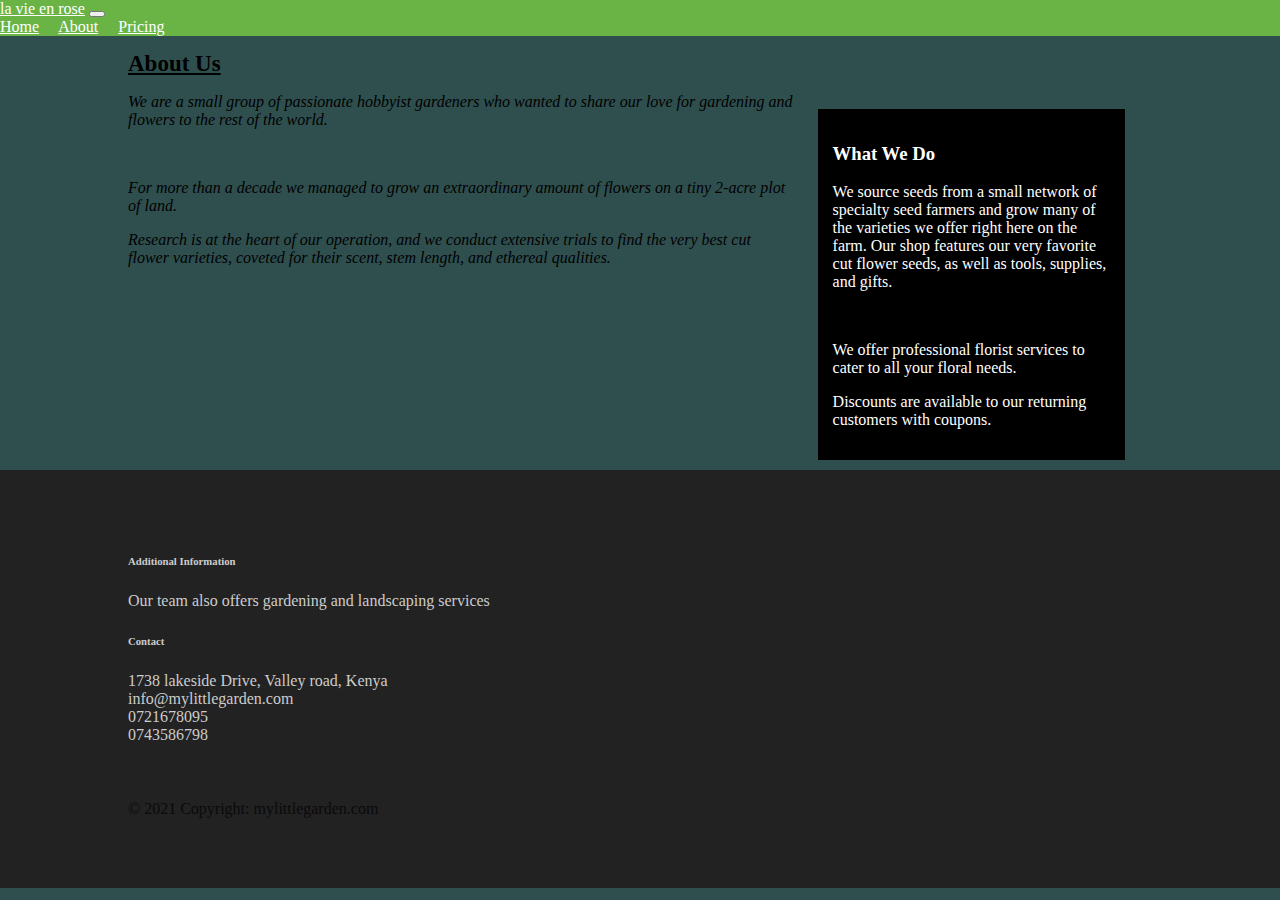
==== about.html @ 9e9d558f "first commit" ====
<!doctype html>
<html lang="en">
<head>
    <!-- Required meta tags -->
    <meta charset="utf-8">
    <meta name="viewport" content="width=device-width, initial-scale=1">

    <!-- Bootstrap CSS -->
    <link href="https://cdn.jsdelivr.net/npm/bootstrap@5.1.3/dist/css/bootstrap.min.css" rel="stylesheet" integrity="sha384-1BmE4kWBq78iYhFldvKuhfTAU6auU8tT94WrHftjDbrCEXSU1oBoqyl2QvZ6jIW3" crossorigin="anonymous">
    <link rel="stylesheet" href="main.css">
    <title>life in rosy hues</title>
</head>
<body>
<nav class="navbar navbar-expand-lg navbar-dark bg-dark">
    <div class="container-fluid">
        <a class="navbar-brand" href="#">la vie en rose</a>
        <button class="navbar-toggler" type="button" data-bs-toggle="collapse" data-bs-target="#navbarNavAltMarkup" aria-controls="navbarNavAltMarkup" aria-expanded="false" aria-label="Toggle navigation">
            <span class="navbar-toggler-icon"></span>
        </button>
        <div class="collapse navbar-collapse" id="navbarNavAltMarkup">
            <div class="navbar-nav">
                <a class="nav-link" href="index.html">Home</a>
                <a class="nav-link active" aria-current="page" href="about.html">About</a>
                <a class="nav-link" href="pricing.html">Pricing</a>
            </div>
        </div>
    </div>
</nav>
<section id="main">
    <div class="container">
        <article id="main-col">
            <h1 class="page-title">About Us</h1>
            <p><i>We are a small group of passionate hobbyist gardeners who wanted to share our love for gardening and flowers to the rest of the world.</i>

            </p><br>
            <p><i>For more than a decade we managed to grow an extraordinary amount of flowers on a tiny 2-acre plot of land.</i> </p>
            <p><i>Research is at the heart of our operation, and we conduct extensive trials to find the very best cut flower varieties,
                coveted for their scent, stem length, and ethereal qualities.</i>

            </p>


        </article>
        <aside id="sidebar">
            <div class="dark">
                <h3>What We Do</h3>
                <p>We source seeds from a small network of specialty seed farmers and grow many of the varieties we offer right here on the farm.
                    Our shop features our very favorite cut flower seeds, as well as tools, supplies, and gifts. </p>
                <br>
                <p>We offer professional florist services to cater to all your floral needs.</p>
                <p></p>
                <p>Discounts are available to our returning customers with coupons.</p>
            </div>

        </aside>

    </div>
</section>
<footer class="page-footer">
    <div class="container">
        <div class="row">
            <div class="col-lg-8 col-md-8 col-sm-12">
                <h6 class="text-uppercase font-weight-bold">Additional Information</h6>
                <p>Our team also offers gardening and landscaping services</p>
            </div>
            <div class="col-lg-4 col-md-4 col-sm-12">
                <h6 class="text-uppercase font-weight-bold">Contact</h6>
                <p>1738 lakeside Drive,  Valley road, Kenya
                    <br/>info@mylittlegarden.com
                    <br/>0721678095
                    <br/>0743586798</p>
            </div>
            <div>
                <div class="footer-copyright text-center">© 2021 Copyright: mylittlegarden.com</div>
</footer>

<script src="main.js"></script>






<!-- Optional JavaScript; choose one of the two! -->

<!-- Option 1: Bootstrap Bundle with Popper -->
<script src="jquery-3.5.1.min.js"></script>
<script src="https://cdn.jsdelivr.net/npm/bootstrap@5.1.3/dist/js/bootstrap.bundle.min.js" integrity="sha384-ka7Sk0Gln4gmtz2MlQnikT1wXgYsOg+OMhuP+IlRH9sENBO0LRn5q+8nbTov4+1p" crossorigin="anonymous"></script>

<!-- Option 2: Separate Popper and Bootstrap JS -->
<!--
<script src="https://cdn.jsdelivr.net/npm/@popperjs/core@2.10.2/dist/umd/popper.min.js" integrity="sha384-7+zCNj/IqJ95wo16oMtfsKbZ9ccEh31eOz1HGyDuCQ6wgnyJNSYdrPa03rtR1zdB" crossorigin="anonymous"></script>
<script src="https://cdn.jsdelivr.net/npm/bootstrap@5.1.3/dist/js/bootstrap.min.js" integrity="sha384-QJHtvGhmr9XOIpI6YVutG+2QOK9T+ZnN4kzFN1RtK3zEFEIsxhlmWl5/YESvpZ13" crossorigin="anonymous"></script>
-->
</body>
</html>
---- main.css ----
body {
    padding: 0;
    margin: 0;
    background: #f2f6e9;
}
.navbar {
    background:#6ab446;
}
.nav-link,
.navbar-brand {
    color: #fff;
    cursor: pointer;
}
.nav-link {
    margin-right: 1em !important;
}
.nav-link:hover {
    color: #000;
}
.navbar-collapse {
    justify-content: flex-end;
}
.header {
    background-image: url('assets/images/backg.jpg');
    background-size: cover;
    background-position: center;
    position: relative;
}
.overlay {
    position: absolute;
    min-height: 100%;
    min-width: 100%;
    left: 0;
    top: 0;
    background: rgba(0, 0, 0, 0.6);
}
.description {
    left: 50%;
    position: absolute;
    top: 45%;
    transform: translate(-50%, -55%);
    text-align: center;
}
.description h1 {
    color: #6ab446;
}
.description p {
    color: #fff;
    font-size: 1.3rem;
    line-height: 1.5;
}
.description button {
    border:1px solid #6ab446;
    background:#6ab446;
    border-radius: 0;
    color:#fff;
}
.description button:hover {
    border:1px solid #fff;
    background:#fff;
    color:#000;
}
.page-footer {
    background-color: #222;
    color: #ccc;
    padding: 60px 0 30px;
}
.footer-copyright {
    color: #0a0a0a;
    padding: 40px 0;
}


body{
    font: 17px/1.5/Times New Roman;
    padding: 0;
    margin: 0;
    background-color: darkslategray;
}
/* global*/

.container{
    width: 80%;
    margin: auto;
    overflow: hidden;
}

ul{
    padding: 0;
    margin: 0;
}
.button_1{
    height: 38px;
    background: orangered;
    border: none;
    color: white;
    padding-left: 20px;
    padding-right: 20px;

}

.dark{
    padding: 15px;
    background-color: black;
    color: white;
    margin-top: 10px;
    margin-bottom: 10px;
}
/*header*/

header{
    background-color: darkslategrey;
    color: white;
    padding-top: 30px;
    min-height: 70px;
    border-bottom: orangered 3px solid;
}
header a{
    color: white;
    text-decoration: none;
    text-transform: uppercase;
    font-size: 16px;
}


header li{
    float:left;
    display: inline;
    padding: 0 20px 0 20px;

}

header #branding{
    float: left;
}

header #branding h1{
    margin: 0;
}

header nav{
    float: right;
    margin-top: 10px;
}

header .highlight, header .current a{
    color: orangered;
    font-weight: bold;
}

header a:hover{
    color: dimgrey;
    font-weight: bold;
}


#showcase h1{
    margin-top: 100px;
    font-size: 50px;
    margin-bottom: 10px;
}
#showcase p{
    font-size: 26px;
}
#newsletter{
    padding: 15px;
    color: white;
    background-color: darkslategrey;
}

#newsletter h1{
    float: left;
}
#newsletter form {
    float: right;
    margin-top: 13px;
}
#newsletter input[type="email"]{
    padding: 4px;
    height: 25px;
    width: 250px;
}
/*boxes*/

#boxes{
    margin-top: 20px;
}
.box{
    float: left;
    text-align: center;
    width: 30%;
    padding: 10px;
}

.box img{
    width: 90px;
}
/*sidebar*/
aside#sidebar{
    float: left;
    width: 30%;
    margin-top: 63px;
    padding-left: 12px;
}
#sidebar .quote input, #sidebar .quote textarea{
    width: 90%;
    padding: 10px;
}
/*Main*/
article#main-col{
    float: left;
    width: 65%;
    padding-right: 12px;
}
#main h1{
    font-size: 23px;
    text-decoration: underline;
}
ul#services li{
    list-style: none;
    padding: 20px;
    background-color: darkgray;
    color: white;
    margin-top: 5px;
    border: 2px solid gray;

}

/*Media Queries*/
@media (max-width: 768px) {
    header#branding, header nav,
    header nav li,
    #newsletter h1,
    #newsletter form{
        float: none;
        text-align: center;
        width: 100%;
    }
    header{
        padding-bottom: 20px;
    }
    #showcase h1{
        margin-top: 40px;
    }
    #newsletter button{
        display: block;
        width: 100%;
    }
    #newsletter form input[type="email"]{
        width: 100%;
        margin-bottom: 5px;
    }
}
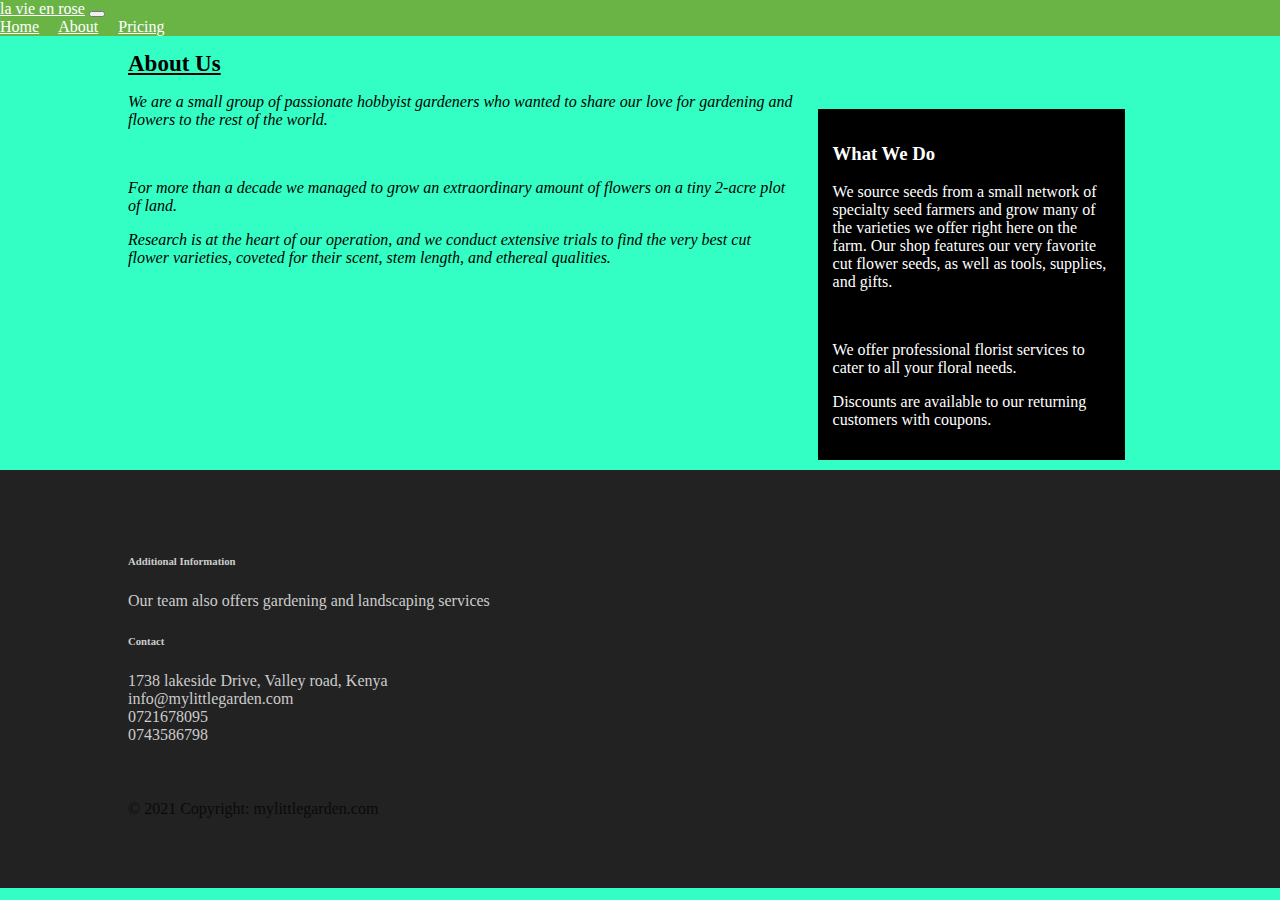
==== commit 1060305e: "final changes" ====
--- a/about.html
+++ b/about.html
@@ -8,6 +8,11 @@
     <!-- Bootstrap CSS -->
     <link href="https://cdn.jsdelivr.net/npm/bootstrap@5.1.3/dist/css/bootstrap.min.css" rel="stylesheet" integrity="sha384-1BmE4kWBq78iYhFldvKuhfTAU6auU8tT94WrHftjDbrCEXSU1oBoqyl2QvZ6jIW3" crossorigin="anonymous">
     <link rel="stylesheet" href="main.css">
+    <style>
+        body{
+            background-color: #33FFC4 ;
+        }
+    </style>
     <title>life in rosy hues</title>
 </head>
 <body>
